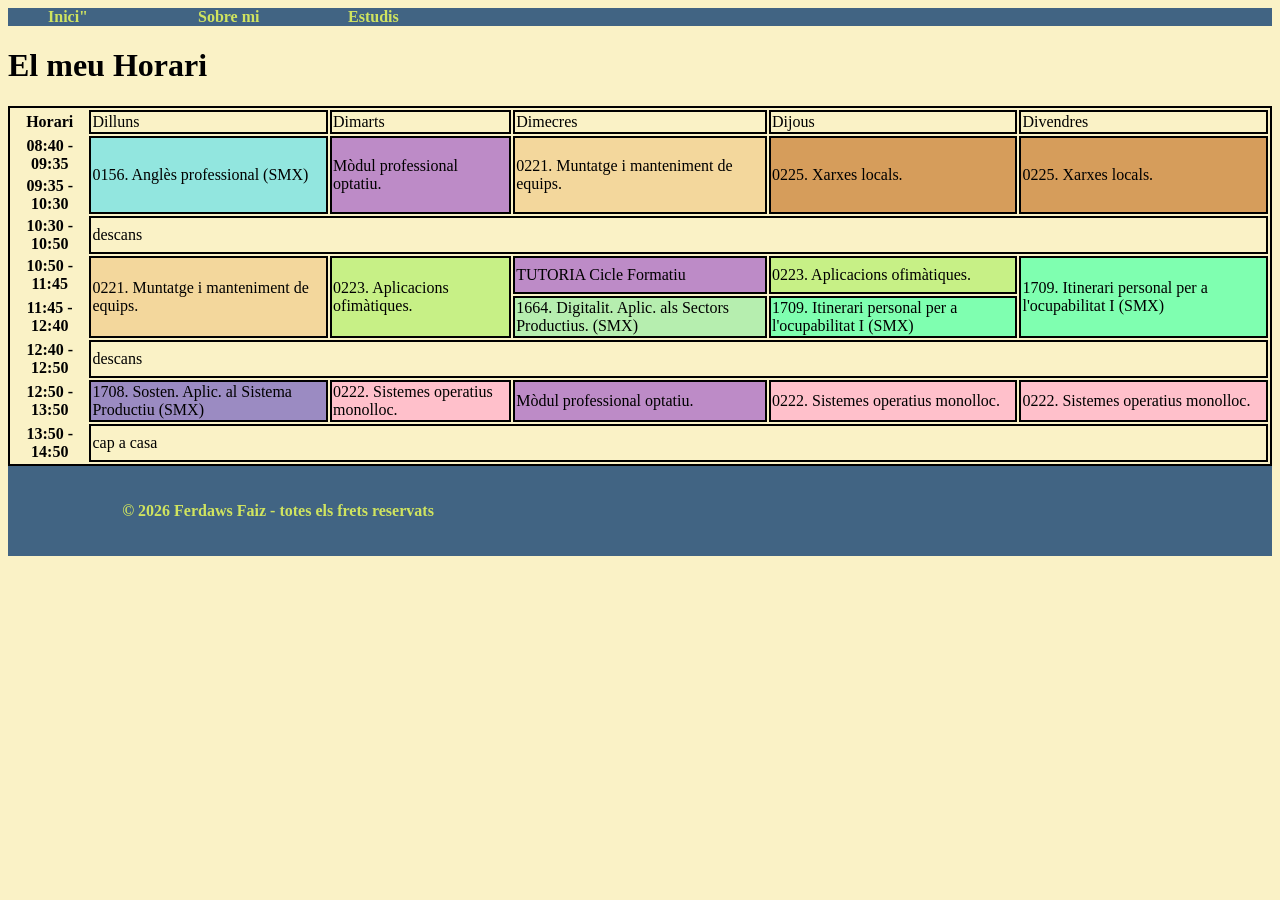
==== pages/Estudis.html @ a315bd8b "Add files via upload" ====
<html lang="ca">

<head>
	<meta charset="utf-8"/>
	<meta name="viweport" content="width=device-width, initial-scala=1.0">
	<title>el meu portfolio</title>
    <link rel="stylesheet" href="../css/style.css">
</head>

<body>
    <header>
        
        <nav>
            <ul>
               <li><a href="../index.html">Inici"</a></li>
               <li><a href="./sobre_mi.html">Sobre mi</a></li>
               <li><a href="Estudis.html">Estudis</a></li>
            </ul>
        </nav>
    </header>
    <h1>El meu Horari</h1>
    <table>
        <thead>
            <tr>
                <th>Horari</th>
                <td>Dilluns</td>
                <td>Dimarts</td>
                <td>Dimecres</td>
                <td>Dijous</td>
                <td>Divendres</td>
            </tr>
          
            <tr>
                <th>08:40 - 09:35</th>
                <td class="Angles" rowspan="2">0156. Anglès professional (SMX)</td>
                <td class="optatiu"rowspan="2">Mòdul professional optatiu.</td>
                <td class="Muntatge" rowspan="2">0221. Muntatge i manteniment de equips.</td>
                <td class="Xarxes"rowspan="2">0225. Xarxes locals.</td>
                <td class="Xarxes"rowspan="2">0225. Xarxes locals.</td>
                
            </tr>
            <tr>
                <th>09:35 - 10:30</th>
                
            </tr>
            <tr>
                <th>10:30 - 10:50</th>
                <td colspan="5">descans</td>
            </tr>
            <tr>
                <th>10:50 - 11:45</th>
                <td class="Muntatge"rowspan="2">0221. Muntatge i manteniment de equips.</td>
                <td class="ofimàtiques"rowspan="2">0223. Aplicacions ofimàtiques.</td>
                <td class="TUTORIA">TUTORIA Cicle Formatiu</td>
                <td class="ofimàtiques">0223. Aplicacions ofimàtiques.</td>
                <td class="Itinerari"rowspan="2">1709. Itinerari personal per a l'ocupabilitat I (SMX)</td>
            </tr>
            <tr>
                <th>11:45 - 12:40</th>
                <td class="Digitalit">1664. Digitalit. Aplic. als Sectors Productius. (SMX)</td>
                <td class="Itinerari">1709. Itinerari personal per a l'ocupabilitat I (SMX)</td>
            </tr>
            <tr>
                <th>12:40 - 12:50</th>
                <td colspan="5">descans</td>
                
            </tr>
            <tr>
                <th>12:50 - 13:50</th>
                <td class="Productiu">1708. Sosten. Aplic. al Sistema Productiu (SMX)</td>
                <td class="monolloc">0222. Sistemes operatius monolloc.</td>
                <td class="optatiu">Mòdul professional optatiu.</td>
                <td class="monolloc">0222. Sistemes operatius monolloc.</td>
                <td class="monolloc">0222. Sistemes operatius monolloc.</td>
            </tr>
            <tr>
                <th>13:50 - 14:50</th>
                <td colspan="5">cap a casa</td>
                
            </tr>
        </thead>
    </table>
    
    </div>
    
    <footer>
    
        <p>&copy; 2026 Ferdaws Faiz - totes els frets reservats</p>
        
    </footer>

</body>

</html>
---- css/style.css ----
body {
	background-color: rgb(250, 242, 198);
}

p{
	color: rgba(0, 0, 0, 0.705);
    width: 500px;	
}

img {
	border: 3px solid rgb(255, 217, 0);
	border-radius: 15px;
	width: 180px;
	box-shadow: 8px 8px 8px;
}

ul{
   margin: 0%;
   background-color: rgb(65, 100, 131);
   overflow: hidden;
   list-style-type: none;
}

ul li{
   padding: 0%;
   float: left;
   width: 150px;
}

ul li a{
color: rgb(208, 228, 95);
text-decoration: none;
font-weight: bold;

}
.contingut-principal {
	background-color: rgb(152, 238, 82);
	color: rgb(8, 88, 88);
	border: 2px solid;
	width: 800px;
}

footer {

    padding: 20px;
    background-color: rgb(65, 100, 131);
    font-weight: bold;
    text-align: center;
}

footer p {
	color: rgb(208, 228, 95);
}

.contingut-principal {margin: 10px;}

table{
    border: 2px solid black;
}
td{
    border: 2px solid black
}
.angles {
background-color: rgb(146, 230, 223);
}
.optatiu{
background-color: rgb(189, 139, 199);
}
.Muntatge{
background-color:rgb(243, 215, 156) ;
}
.Xarxes{
background-color: rgb(214, 157, 91);
}
.ofimàtiques{
background-color: rgb(199, 240, 134);
}
.TUTORIA{
background-color: rgb(189, 139, 199);
}
.Itinerari{
background-color: rgb(127, 255, 176);
}
.Digitalit{
background-color: rgb(182, 238, 175);
}
.Productiu{
background-color: rgb(155, 139, 194);
}
.monolloc{
background-color: pink;
}
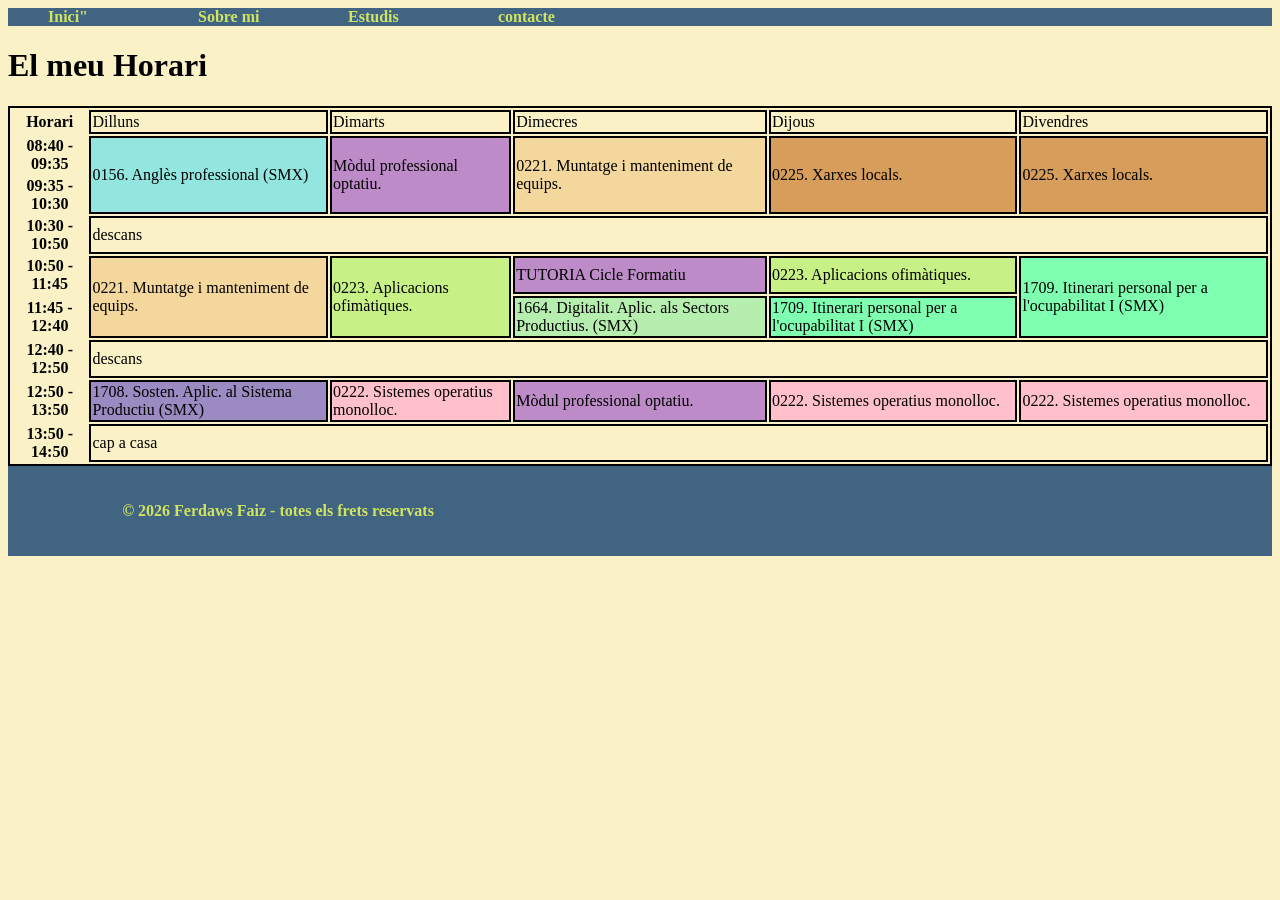
==== commit eea7a2d2: "Add files via upload" ====
--- a/pages/Estudis.html
+++ b/pages/Estudis.html
@@ -15,6 +15,7 @@
                <li><a href="../index.html">Inici"</a></li>
                <li><a href="./sobre_mi.html">Sobre mi</a></li>
                <li><a href="Estudis.html">Estudis</a></li>
+               <li><a href="./contacta.html">contacte</a></li>
             </ul>
         </nav>
     </header>
--- a/css/style.css
+++ b/css/style.css
@@ -89,4 +89,14 @@
 }
 .monolloc{
 background-color: pink;
-}+}
+
+form label {
+    display: block;
+}
+form input,
+form textarea{
+    display: block;
+    margin-bottom: 10px;
+}
+
